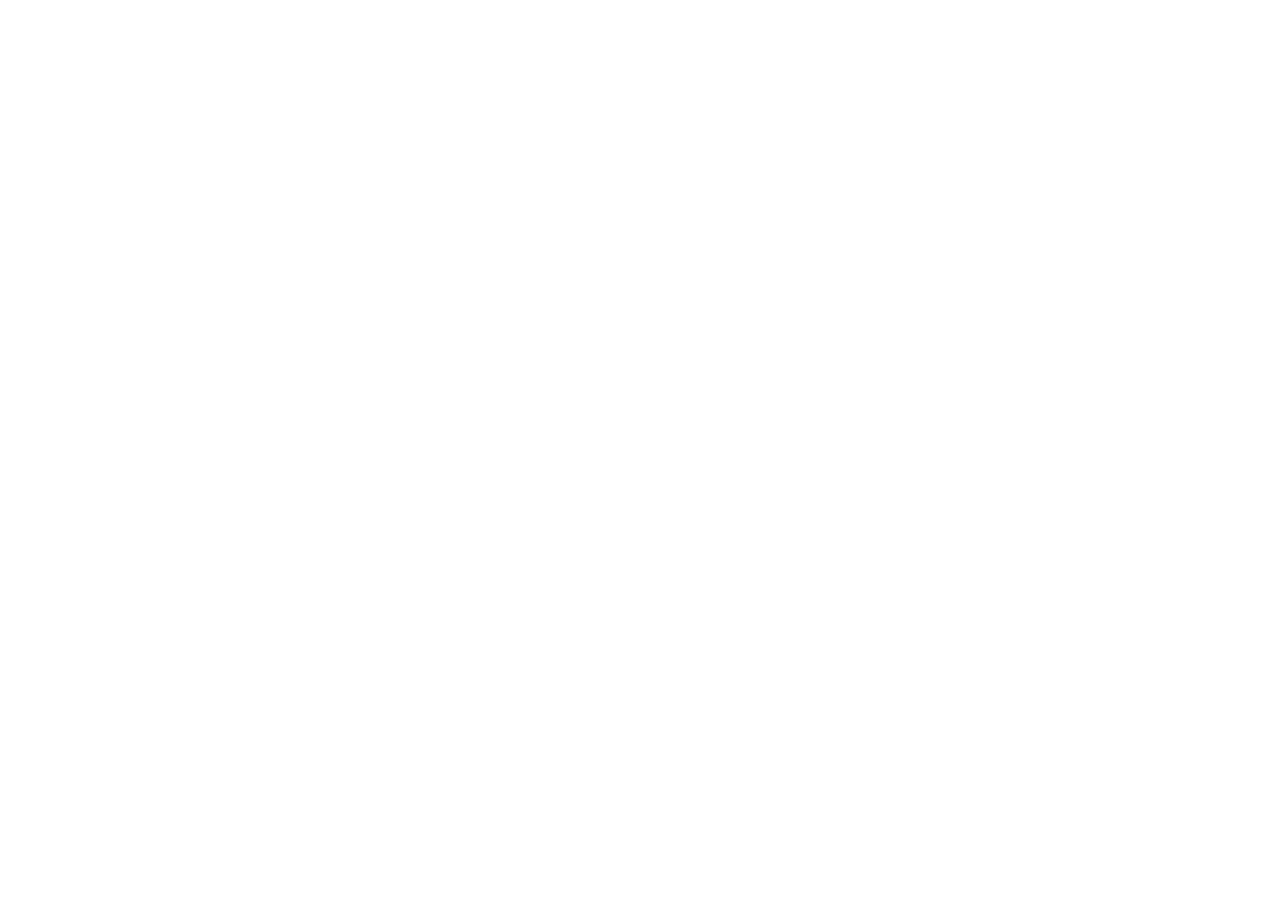
==== index.html @ 1ed9b36d "Creates index.html with standard boilerplate" ====
<!DOCTYPE html>
<html lang="en">
<head>
    <meta charset="UTF-8">
    <meta name="viewport" content="width=device-width, initial-scale=1.0">
    <title>Odin Recipes</title>
</head>
<body>
    
</body>
</html>
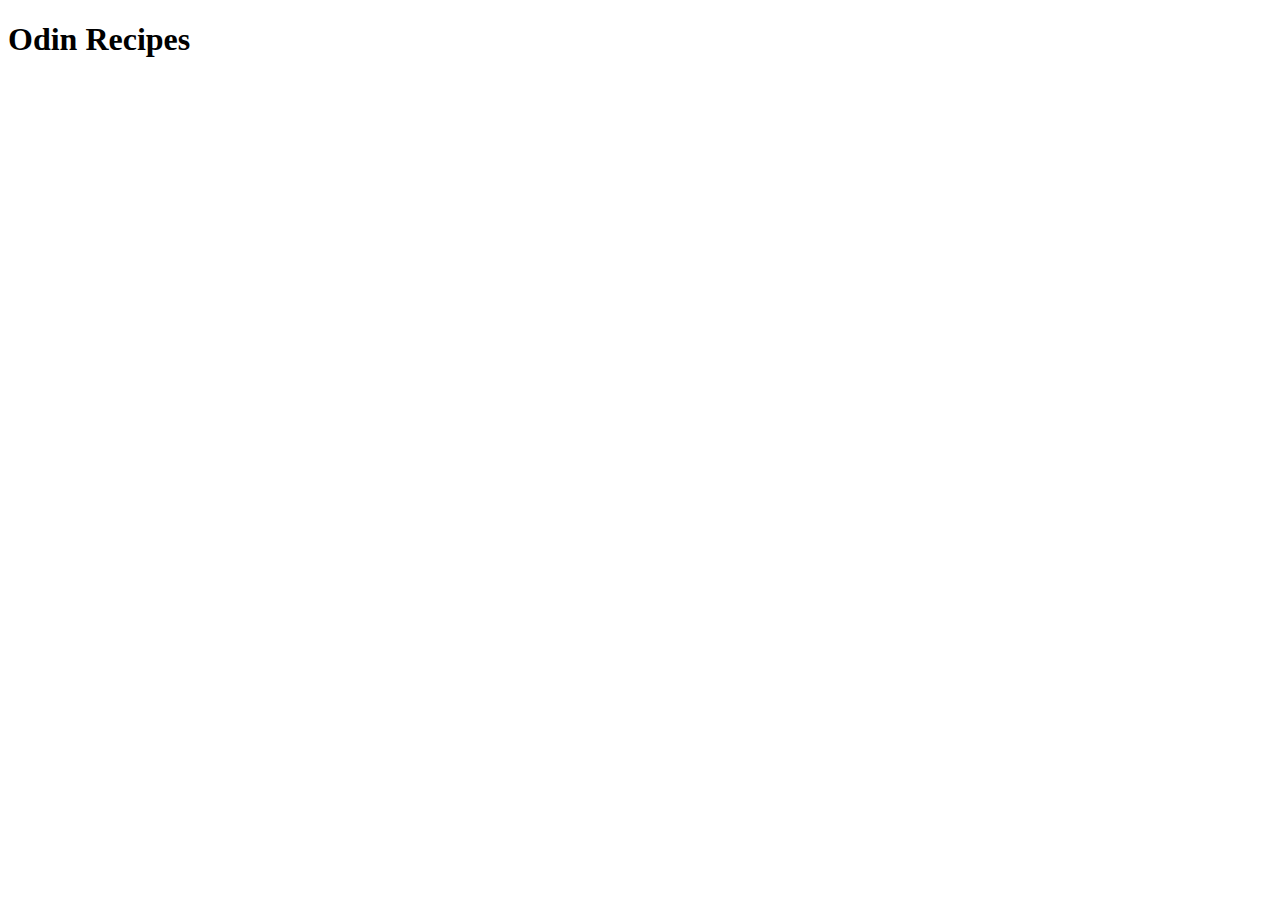
==== commit a3d1732b: "Adds header to index.html" ====
--- a/index.html
+++ b/index.html
@@ -6,6 +6,7 @@
     <title>Odin Recipes</title>
 </head>
 <body>
+    <h1>Odin Recipes</h1>
     
 </body>
 </html>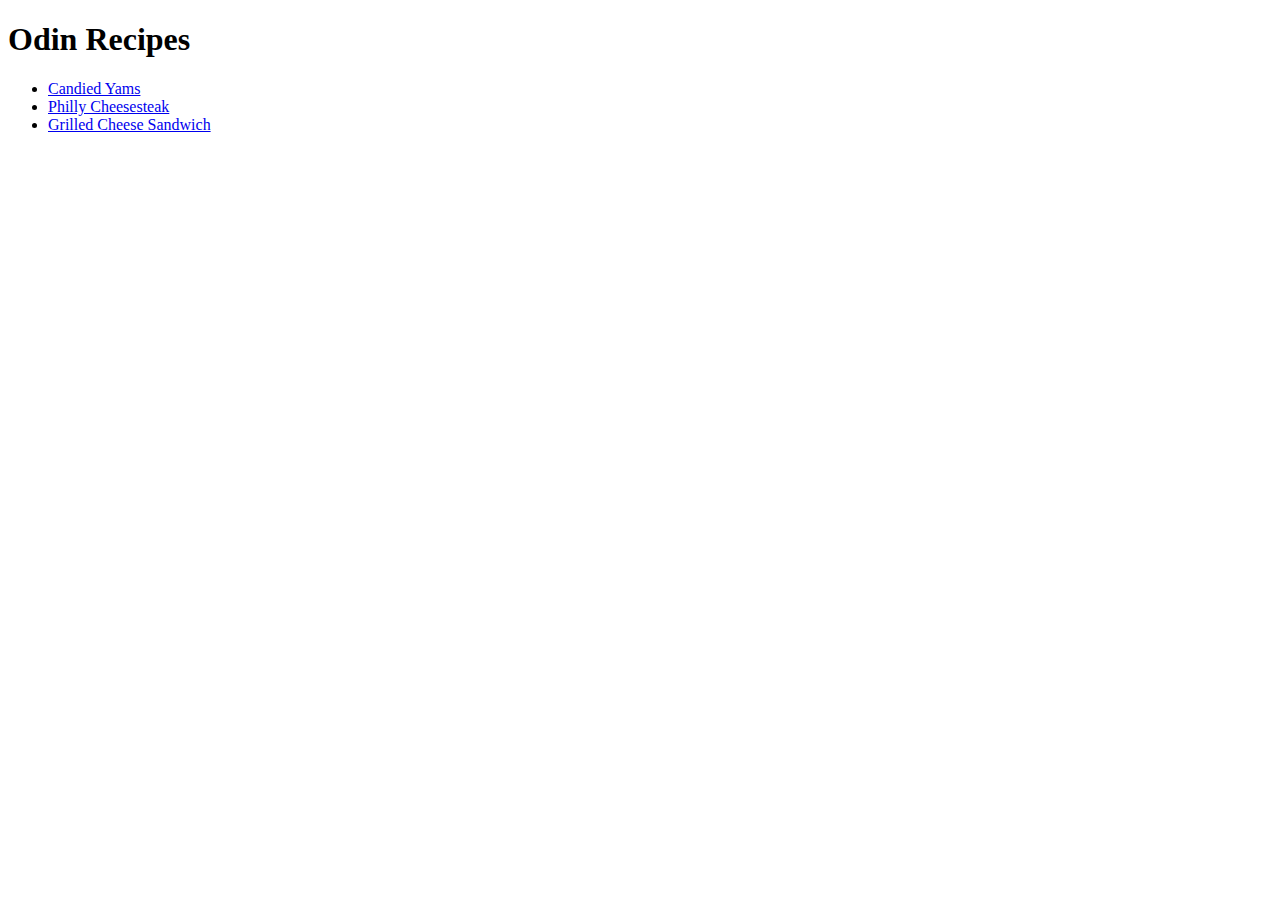
==== commit f936b791: "Add links to index.html to recipe pages" ====
--- a/index.html
+++ b/index.html
@@ -7,6 +7,14 @@
 </head>
 <body>
     <h1>Odin Recipes</h1>
+
+    <ul>
+        <li><a href="recipes/candied-yams.html">Candied Yams</a></li>
+        <li><a href="recipes/philly-cheesesteak.html">Philly Cheesesteak</a></li>
+        <li><a href="recipes/grilled-cheese-sandwich.html">Grilled Cheese Sandwich</a></li>
+    </ul>
+
+    
     
 </body>
 </html>